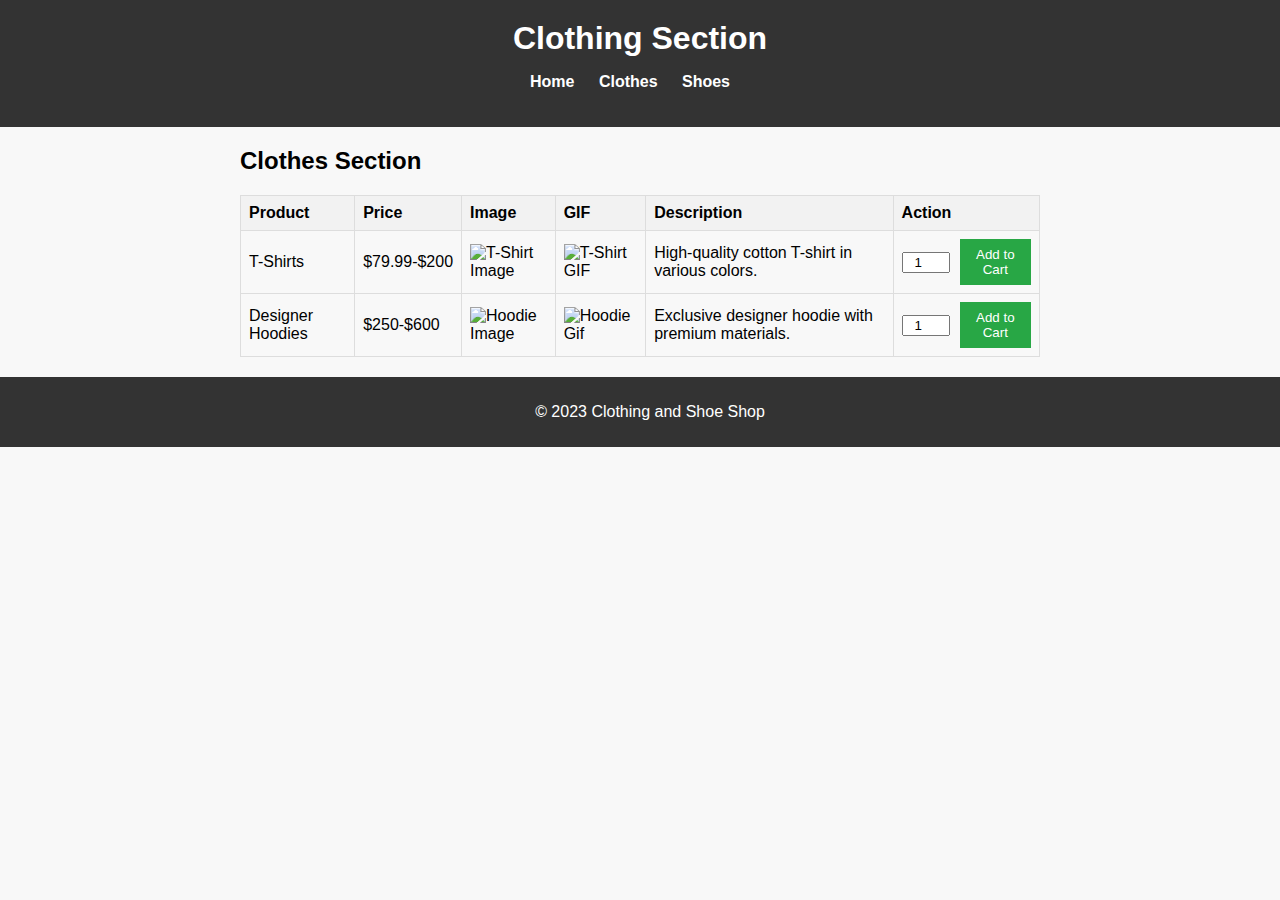
==== pages/clothes.html @ c74467dc "Added the clothes page and included features" ====
<!DOCTYPE html>
<html lang="en">
<head>
    <meta charset="UTF-8">
    <meta name="viewport" content="width=device-width, initial-scale=1.0">
    <title>Clothes - Hype Resell Shop</title>
    <link rel="stylesheet" href="../styles/styles.css">
    <style>
        table {
            width: 100%;
            border-collapse: collapse;
            margin-top: 20px;
        }

        th, td {
            border: 1px solid #ddd;
            padding: 8px;
            text-align: left;
        }

        th {
            background-color: #f2f2f2;
        }

        img {
            max-width: 100px;
            height: auto;
        }

        .quick-view {
            cursor: pointer;
            color: #007bff;
            text-decoration: underline;
        }

        .cart-form {
            display: flex;
            align-items: center;
        }

        .quantity-input {
            width: 40px;
            margin-right: 10px;
            text-align: center;
        }

        .add-to-cart {
            background-color: #28a745;
            color: #fff;
            border: none;
            padding: 8px 12px;
            cursor: pointer;
        }
    </style>
</head>
<body>

<header>
    <h1>Clothing Section</h1>
    <nav>
        <ul>
            <li><a href="index.html">Home</a></li>
            <li><a href="clothes.html">Clothes</a></li>
            <li><a href="shoes.html">Shoes</a></li>
        </ul>
    </nav>
</header>

<section>
    <h2>Clothes Section</h2>
    <table>
        <tr>
            <th>Product</th>
            <th>Price</th>
            <th>Image</th>
            <th>GIF</th>
            <th>Description</th>
            <th>Action</th>
        </tr>
        <tr>
            <td>T-Shirts</td>
            <td>$79.99-$200</td>
            <td><img src="https://upperlevel916.com/cdn/shop/products/BTKA_16699384166867476_3702b901b2e1138a1e35e07f76fa85.png?v=1670019190" alt="T-Shirt Image"></td>
            <td><img src="https://media1.giphy.com/media/LoIU7P3n25xY0d242z/giphy.gif?cid=ecf05e47hzonjtz9fm6nvfnw7b43gwe64oeck916r4fldjlg&ep=v1_gifs_search&rid=giphy.gif&ct=g" alt="T-Shirt GIF"></td>
            <td>High-quality cotton T-shirt in various colors.</td>
            <td>
                <form class="cart-form">
                    <input type="number" class="quantity-input" value="1" min="1" max="10">
                    <button type="submit" class="add-to-cart">Add to Cart</button>
                </form>
            </td>
        </tr>
        <tr>
            <td>Designer Hoodies</td>
            <td>$250-$600</td>
            <td><img src="https://images.stockx.com/images/Chrome-Hearts-x-Drake-Certified-Lover-Boy-Hoodie-Black-Miami-Exclusive.jpg?fit=fill&bg=FFFFFF&w=700&h=500&fm=webp&auto=compress&q=90&dpr=2&trim=color&updated_at=1620969767" alt="Hoodie Image"></td>
            <td><img src="https://media1.giphy.com/media/N0aKRtDujcMHbkYleu/giphy.gif?cid=ecf05e473k0tj7759s14zp9v4ndr6chielqhjbt6fin0mw5m&ep=v1_gifs_search&rid=giphy.gif&ct=g" alt="Hoodie Gif"></td>
            <td>Exclusive designer hoodie with premium materials.</td>
            <td>
                
                <form class="cart-form">
                    <input type="number" class="quantity-input" value="1" min="1" max="10">
                    <button type="submit" class="add-to-cart">Add to Cart</button>
                </form>
            </td>
        </tr>
    </table>
</section>

<footer>
    <p>&copy; 2023 Clothing and Shoe Shop</p>
</footer>



</body>
</html>
---- styles/styles.css ----
body {
    font-family: 'Arial', sans-serif;
    background-color: #f8f8f8;
    margin: 0;
}

header {
    background-color: #333;
    color: #fff;
    text-align: center;
    padding: 20px 0;
}

header h1 {
    margin: 0;
}

nav ul {
    list-style: none;
    padding: 0;
}

nav ul li {
    display: inline;
    margin-right: 20px;
}

nav a {
    text-decoration: none;
    color: #fff;
    font-weight: bold;
}

section {
    max-width: 800px;
    margin: 20px auto;
}

.product {
    background-color: #fff;
    padding: 20px;
    margin-bottom: 20px;
    border-radius: 8px;
    box-shadow: 0 0 10px rgba(0, 0, 0, 0.1);
}

.product img {
    width: 100%;
    height: auto;
    border-radius: 4px;
}

footer {
    text-align: center;
    padding: 10px;
    background-color: #333;
    color: #fff;
    position: bottom;
    bottom: 0;
    width: 100%;
}
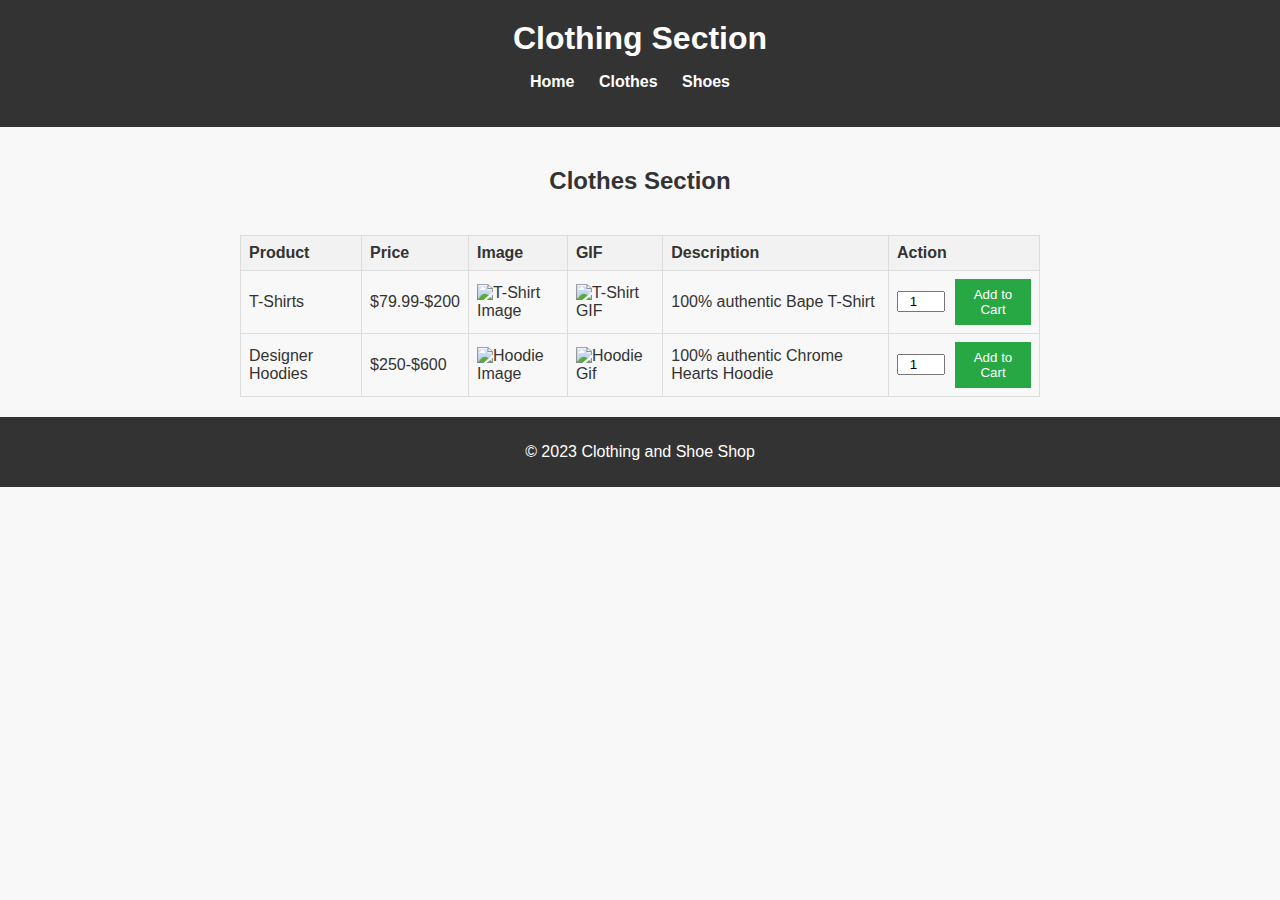
==== commit c96478ec: "added shoes page and css animation features" ====
--- a/pages/clothes.html
+++ b/pages/clothes.html
@@ -82,7 +82,7 @@
             <td>$79.99-$200</td>
             <td><img src="https://upperlevel916.com/cdn/shop/products/BTKA_16699384166867476_3702b901b2e1138a1e35e07f76fa85.png?v=1670019190" alt="T-Shirt Image"></td>
             <td><img src="https://media1.giphy.com/media/LoIU7P3n25xY0d242z/giphy.gif?cid=ecf05e47hzonjtz9fm6nvfnw7b43gwe64oeck916r4fldjlg&ep=v1_gifs_search&rid=giphy.gif&ct=g" alt="T-Shirt GIF"></td>
-            <td>High-quality cotton T-shirt in various colors.</td>
+            <td>100% authentic Bape T-Shirt</td>
             <td>
                 <form class="cart-form">
                     <input type="number" class="quantity-input" value="1" min="1" max="10">
@@ -95,7 +95,7 @@
             <td>$250-$600</td>
             <td><img src="https://images.stockx.com/images/Chrome-Hearts-x-Drake-Certified-Lover-Boy-Hoodie-Black-Miami-Exclusive.jpg?fit=fill&bg=FFFFFF&w=700&h=500&fm=webp&auto=compress&q=90&dpr=2&trim=color&updated_at=1620969767" alt="Hoodie Image"></td>
             <td><img src="https://media1.giphy.com/media/N0aKRtDujcMHbkYleu/giphy.gif?cid=ecf05e473k0tj7759s14zp9v4ndr6chielqhjbt6fin0mw5m&ep=v1_gifs_search&rid=giphy.gif&ct=g" alt="Hoodie Gif"></td>
-            <td>Exclusive designer hoodie with premium materials.</td>
+            <td>100% authentic Chrome Hearts Hoodie</td>
             <td>
                 
                 <form class="cart-form">
--- a/styles/styles.css
+++ b/styles/styles.css
@@ -2,6 +2,7 @@
     font-family: 'Arial', sans-serif;
     background-color: #f8f8f8;
     margin: 0;
+    color: #333;
 }
 
 header {
@@ -13,6 +14,12 @@
 
 header h1 {
     margin: 0;
+    font-size: 2em;
+}
+
+header h2 {
+    font-style: italic;
+    color: #ffa600; 
 }
 
 nav ul {
@@ -29,11 +36,19 @@
     text-decoration: none;
     color: #fff;
     font-weight: bold;
+    transition: color 0.3s ease-in-out;
+}
+
+nav a:hover {
+    color: #ffa600; 
 }
 
 section {
     max-width: 800px;
     margin: 20px auto;
+    display: flex;
+    justify-content: space-around;
+    flex-wrap: wrap;
 }
 
 .product {
@@ -42,12 +57,19 @@
     margin-bottom: 20px;
     border-radius: 8px;
     box-shadow: 0 0 10px rgba(0, 0, 0, 0.1);
+    transition: transform 0.3s ease-in-out, background-color 0.3s ease-in-out; 
+}
+
+.product:hover {
+    transform: scale(1.05);
+    box-shadow: 0 0 20px rgba(0, 0, 0, 0.2); 
+    background-color: #cc790c; 
 }
 
 .product img {
     width: 100%;
     height: auto;
-    border-radius: 4px;
+    border-radius: 8px; 
 }
 
 footer {
@@ -55,7 +77,4 @@
     padding: 10px;
     background-color: #333;
     color: #fff;
-    position: bottom;
-    bottom: 0;
-    width: 100%;
 }
